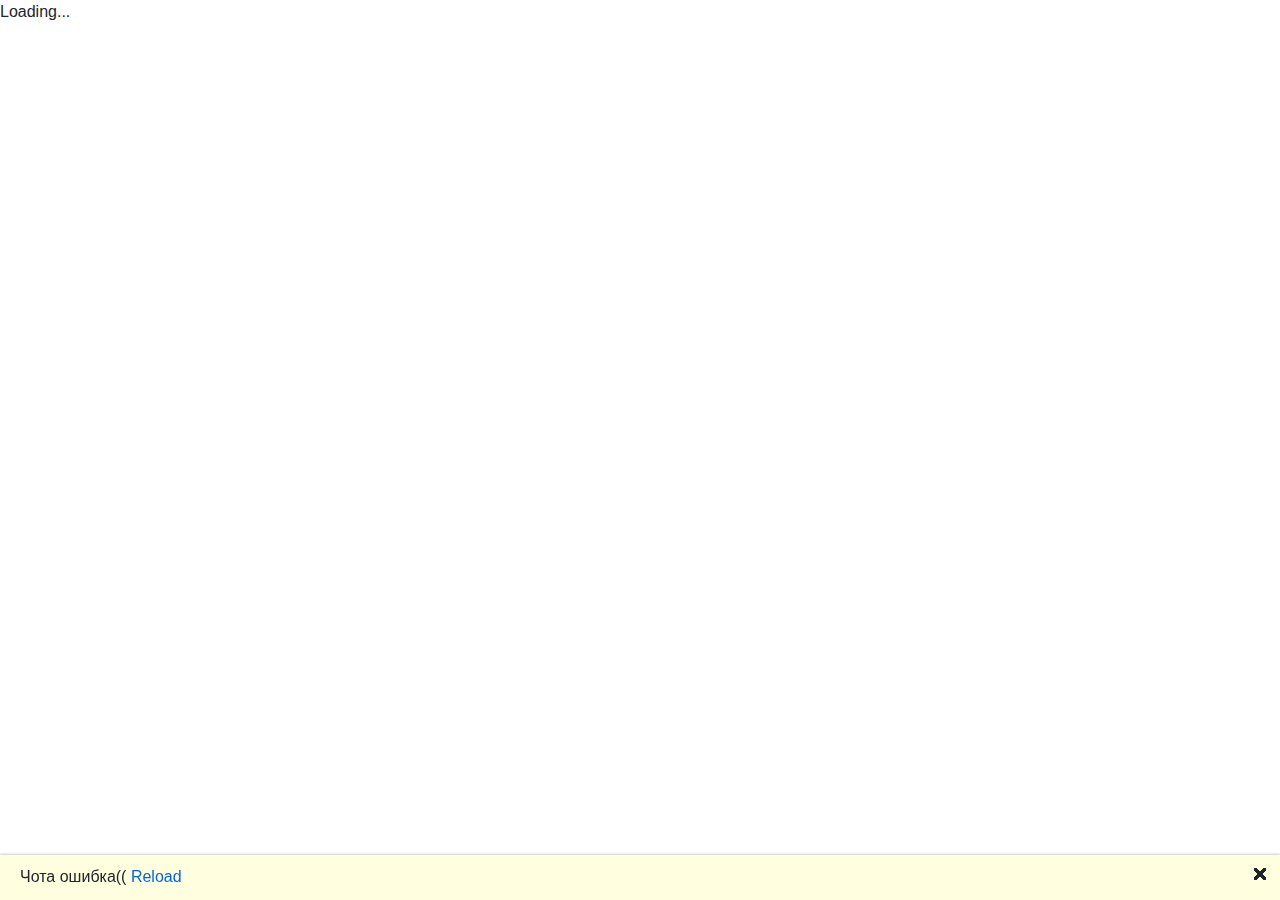
==== index.html @ acd23083 "Deploying to gh-pages from  @ 57fbfe5fe6eea1a969825e5f79292dda2a893ca5 🚀" ====
<!DOCTYPE html>
<html>

<head>
    <meta charset="utf-8" />
    <meta name="viewport" content="width=device-width, initial-scale=1.0, maximum-scale=1.0, user-scalable=no" />
    <title>Мой прекрасный сайт</title>
    <base href="https://khorovod.github.io/WowWeb/" />
    <link href="css/bootstrap/bootstrap.min.css" rel="stylesheet" />
    <link href="css/app.css" rel="stylesheet" />
    <link href="WowWeb.Client.styles.css" rel="stylesheet" />
</head>

<body>
    <div id="app">Loading...</div>

    <div id="blazor-error-ui">
        Чота ошибка((
        <a href="" class="reload">Reload</a>
        <a class="dismiss">🗙</a>
    </div>
    <script src="_framework/blazor.webassembly.js"></script>
</body>

</html>
---- css/app.css ----
﻿@import url('open-iconic/font/css/open-iconic-bootstrap.min.css');

html, body {
    font-family: 'Helvetica Neue', Helvetica, Arial, sans-serif;
}

a, .btn-link {
    color: #0366d6;
}

.btn-primary {
    color: #fff;
    background-color: #1b6ec2;
    border-color: #1861ac;
}

.content {
    padding-top: 1.1rem;
}

.valid.modified:not([type=checkbox]) {
    outline: 1px solid #26b050;
}

.invalid {
    outline: 1px solid red;
}

.validation-message {
    color: red;
}

#blazor-error-ui {
    background: lightyellow;
    bottom: 0;
    box-shadow: 0 -1px 2px rgba(0, 0, 0, 0.2);
    display: none;
    left: 0;
    padding: 0.6rem 1.25rem 0.7rem 1.25rem;
    position: fixed;
    width: 100%;
    z-index: 1000;
}

    #blazor-error-ui .dismiss {
        cursor: pointer;
        position: absolute;
        right: 0.75rem;
        top: 0.5rem;
    }
---- WowWeb.Client.styles.css ----
/* /Shared/MainLayout.razor.rz.scp.css */
.page[b-q7dwk8tgio] {
    position: relative;
    display: flex;
    flex-direction: column;
}

.main[b-q7dwk8tgio] {
    flex: 1;
}

.sidebar[b-q7dwk8tgio] {
    background-image: linear-gradient(180deg, rgb(5, 39, 103) 0%, #3a0647 70%);
}

.top-row[b-q7dwk8tgio] {
    background-color: #f7f7f7;
    border-bottom: 1px solid #d6d5d5;
    justify-content: flex-end;
    height: 3.5rem;
    display: flex;
    align-items: center;
}

    .top-row[b-q7dwk8tgio]  a, .top-row .btn-link[b-q7dwk8tgio] {
        white-space: nowrap;
        margin-left: 1.5rem;
    }

    .top-row a:first-child[b-q7dwk8tgio] {
        overflow: hidden;
        text-overflow: ellipsis;
    }

@media (max-width: 640.98px) {
    .top-row:not(.auth)[b-q7dwk8tgio] {
        display: none;
    }

    .top-row.auth[b-q7dwk8tgio] {
        justify-content: space-between;
    }

    .top-row a[b-q7dwk8tgio], .top-row .btn-link[b-q7dwk8tgio] {
        margin-left: 0;
    }
}

@media (min-width: 641px) {
    .page[b-q7dwk8tgio] {
        flex-direction: row;
    }

    .sidebar[b-q7dwk8tgio] {
        width: 250px;
        height: 100vh;
        position: sticky;
        top: 0;
    }

    .top-row[b-q7dwk8tgio] {
        position: sticky;
        top: 0;
        z-index: 1;
    }

    .main > div[b-q7dwk8tgio] {
        padding-left: 2rem !important;
        padding-right: 1.5rem !important;
    }
}
/* /Shared/NavMenu.razor.rz.scp.css */
.navbar-toggler[b-x5b5h40y6x] {
    background-color: rgba(255, 255, 255, 0.1);
}

.top-row[b-x5b5h40y6x] {
    height: 3.5rem;
    background-color: rgba(0,0,0,0.4);
}

.navbar-brand[b-x5b5h40y6x] {
    font-size: 1.1rem;
}

.oi[b-x5b5h40y6x] {
    width: 2rem;
    font-size: 1.1rem;
    vertical-align: text-top;
    top: -2px;
}

.nav-item[b-x5b5h40y6x] {
    font-size: 0.9rem;
    padding-bottom: 0.5rem;
}

    .nav-item:first-of-type[b-x5b5h40y6x] {
        padding-top: 1rem;
    }

    .nav-item:last-of-type[b-x5b5h40y6x] {
        padding-bottom: 1rem;
    }

    .nav-item[b-x5b5h40y6x]  a {
        color: #d7d7d7;
        border-radius: 4px;
        height: 3rem;
        display: flex;
        align-items: center;
        line-height: 3rem;
    }

.nav-item[b-x5b5h40y6x]  a.active {
    background-color: rgba(255,255,255,0.25);
    color: white;
}

.nav-item[b-x5b5h40y6x]  a:hover {
    background-color: rgba(255,255,255,0.1);
    color: white;
}

@media (min-width: 641px) {
    .navbar-toggler[b-x5b5h40y6x] {
        display: none;
    }

    .collapse[b-x5b5h40y6x] {
        /* Never collapse the sidebar for wide screens */
        display: block;
    }
}
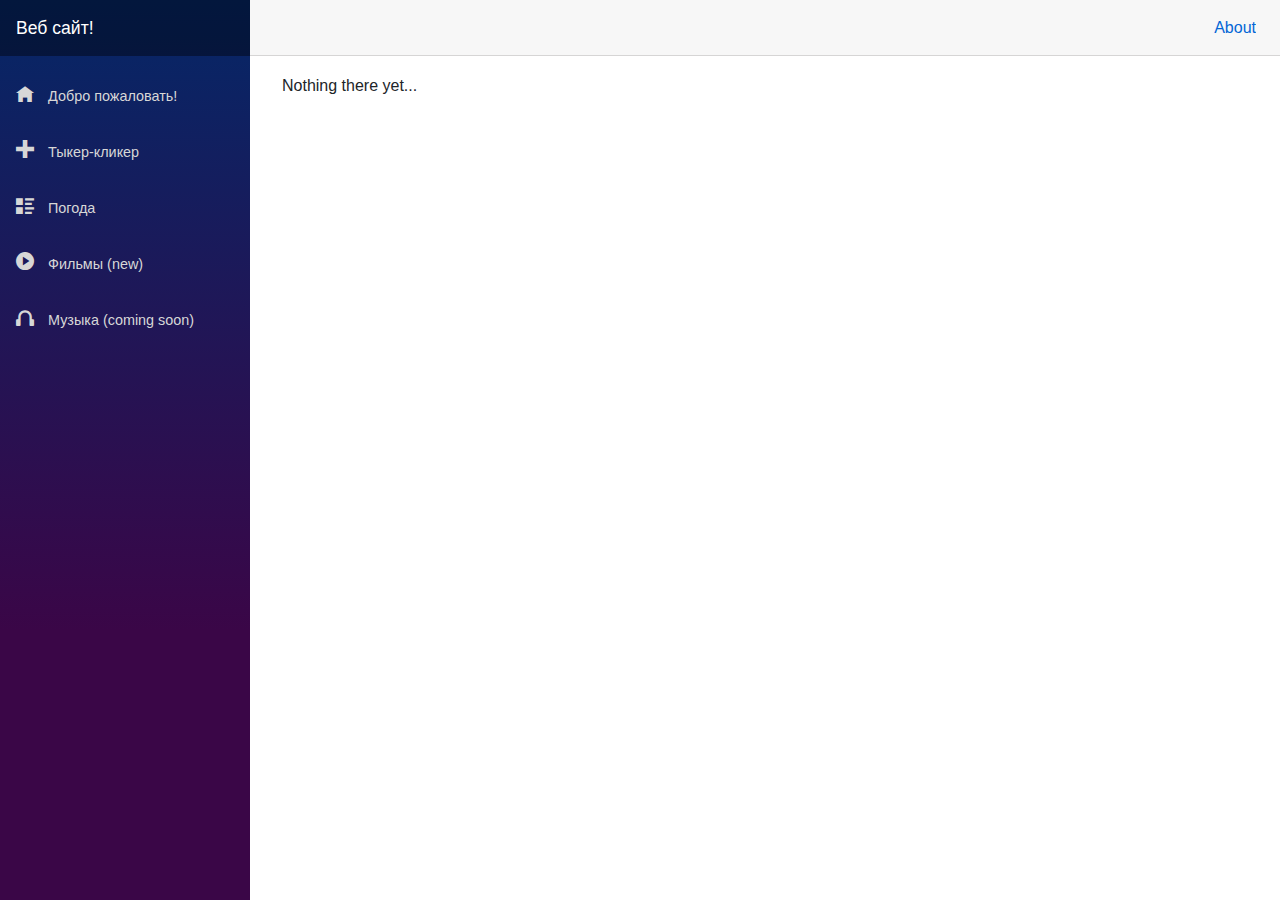
==== commit 8ff17365: "Deploying to gh-pages from  @ 8fdc80b719ad13c2e3e6b5c0fb1efe590cb3bee8 🚀" ====
--- a/index.html
+++ b/index.html
@@ -5,7 +5,8 @@
     <meta charset="utf-8" />
     <meta name="viewport" content="width=device-width, initial-scale=1.0, maximum-scale=1.0, user-scalable=no" />
     <title>Мой прекрасный сайт</title>
-    <base href="https://khorovod.github.io/WowWeb/" />
+    <!--<base href="https://khorovod.github.io/WowWeb/" />-->
+    <base href="/" />
     <link href="css/bootstrap/bootstrap.min.css" rel="stylesheet" />
     <link href="css/app.css" rel="stylesheet" />
     <link href="WowWeb.Client.styles.css" rel="stylesheet" />
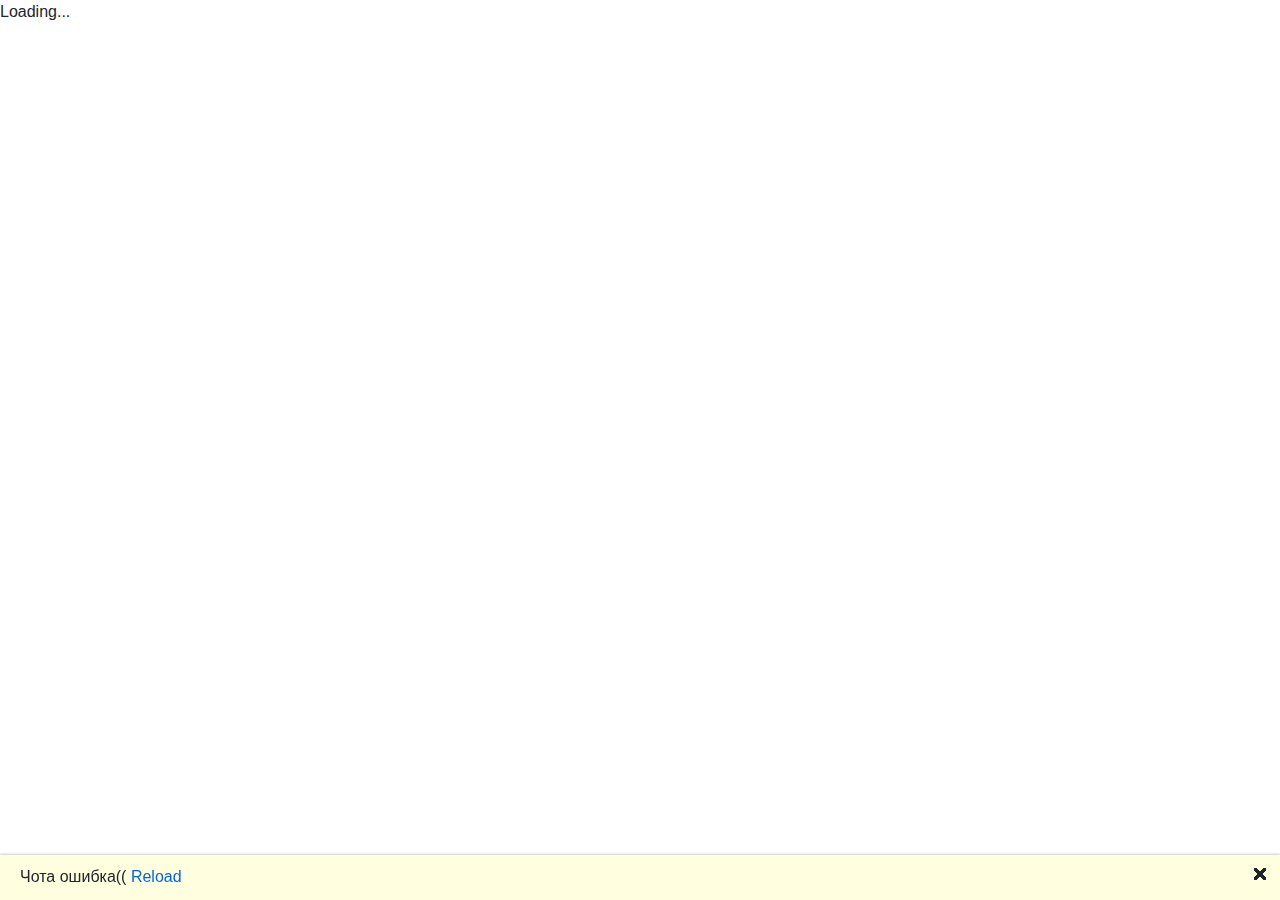
==== commit f294e239: "Deploying to gh-pages from  @ 0b7683dcbc494ddbd80db2fd6bb5b5f3f9953812 🚀" ====
--- a/index.html
+++ b/index.html
@@ -5,8 +5,8 @@
     <meta charset="utf-8" />
     <meta name="viewport" content="width=device-width, initial-scale=1.0, maximum-scale=1.0, user-scalable=no" />
     <title>Мой прекрасный сайт</title>
-    <!--<base href="https://khorovod.github.io/WowWeb/" />-->
-    <base href="/" />
+    <base href="https://khorovod.github.io/WowWeb/" />
+    <!--<base href="/" />-->
     <link href="css/bootstrap/bootstrap.min.css" rel="stylesheet" />
     <link href="css/app.css" rel="stylesheet" />
     <link href="WowWeb.Client.styles.css" rel="stylesheet" />
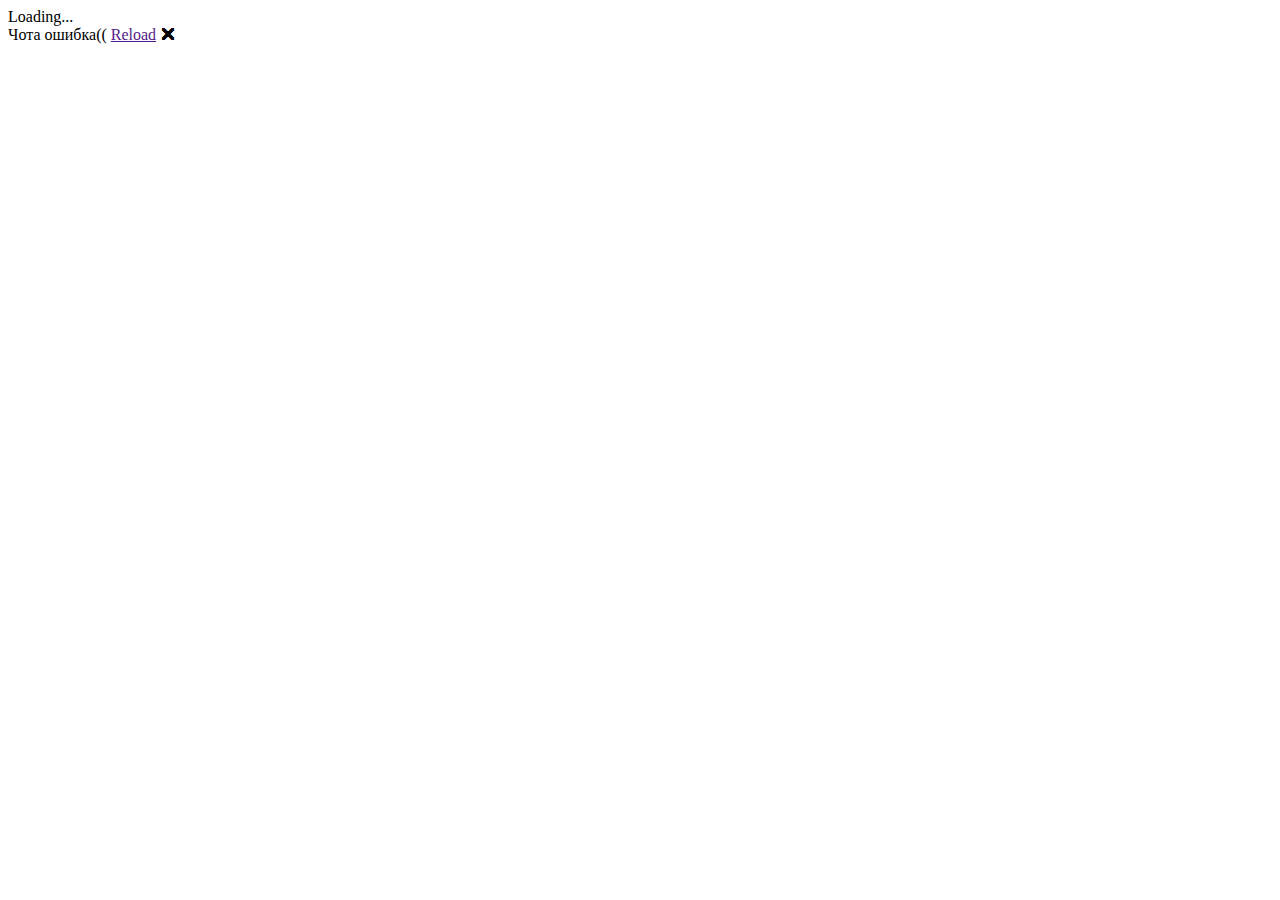
==== commit 24ea9010: "Deploying to gh-pages from  @ cf81f33b70472d0550506cec8862aad0aae80dfd 🚀" ====
--- a/index.html
+++ b/index.html
@@ -5,8 +5,8 @@
     <meta charset="utf-8" />
     <meta name="viewport" content="width=device-width, initial-scale=1.0, maximum-scale=1.0, user-scalable=no" />
     <title>Мой прекрасный сайт</title>
-    <base href="https://khorovod.github.io/WowWeb/" />
-    <!--<base href="/" />-->
+    <!--base href="https://khorovod.github.io/WowWeb/" /-->
+    <base href="/WowWeb/" />
     <link href="css/bootstrap/bootstrap.min.css" rel="stylesheet" />
     <link href="css/app.css" rel="stylesheet" />
     <link href="WowWeb.Client.styles.css" rel="stylesheet" />
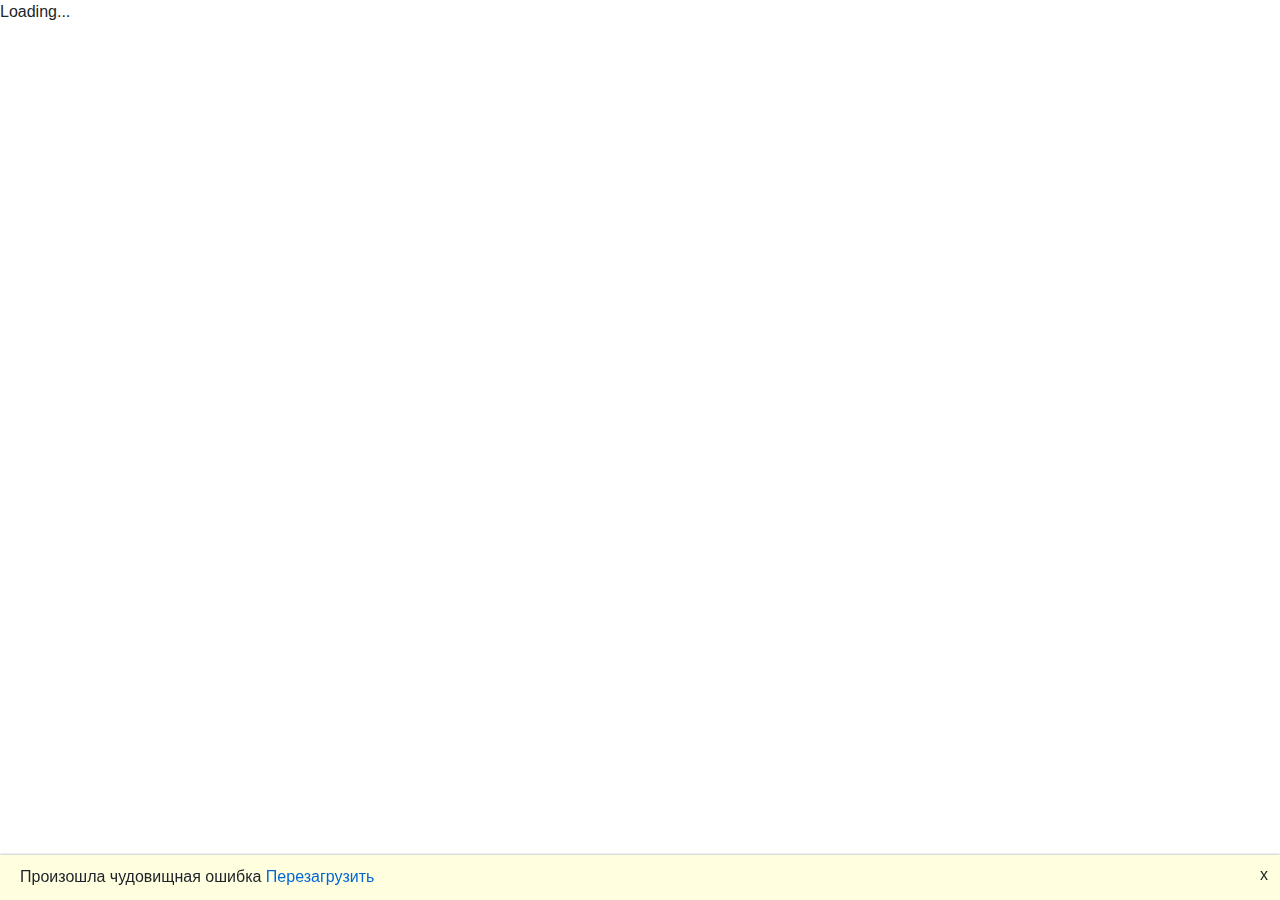
==== commit 515c33a0: "Deploying to gh-pages from  @ ff7df1516c3adfee68bd09e10247ea90c28f0053 🚀" ====
--- a/index.html
+++ b/index.html
@@ -5,8 +5,8 @@
     <meta charset="utf-8" />
     <meta name="viewport" content="width=device-width, initial-scale=1.0, maximum-scale=1.0, user-scalable=no" />
     <title>Мой прекрасный сайт</title>
-    <!--base href="https://khorovod.github.io/WowWeb/" /-->
-    <base href="/WowWeb/" />
+    <base href="https://khorovod.github.io/WowWeb/" />
+    <!--<base href="/WowWeb/" />-->
     <link href="css/bootstrap/bootstrap.min.css" rel="stylesheet" />
     <link href="css/app.css" rel="stylesheet" />
     <link href="WowWeb.Client.styles.css" rel="stylesheet" />
@@ -16,9 +16,9 @@
     <div id="app">Loading...</div>
 
     <div id="blazor-error-ui">
-        Чота ошибка((
-        <a href="" class="reload">Reload</a>
-        <a class="dismiss">🗙</a>
+        Произошла чудовищная ошибка
+        <a href="" class="reload"> Перезагрузить </a>
+        <a class="dismiss">х</a>
     </div>
     <script src="_framework/blazor.webassembly.js"></script>
 </body>
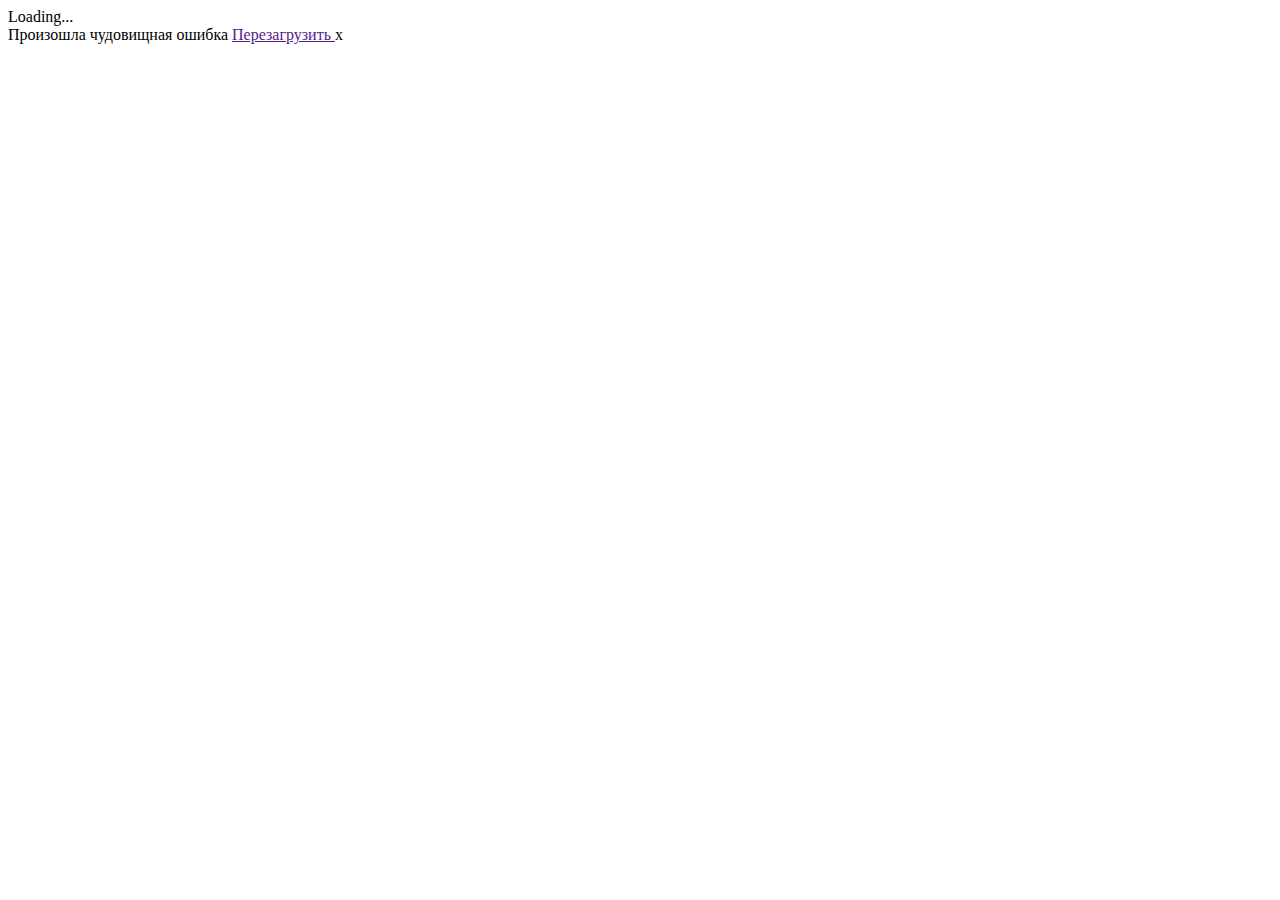
==== commit 11cfd21e: "Deploying to gh-pages from  @ 16ad125ea4785cbd047741a766ccab9a7808684f 🚀" ====
--- a/index.html
+++ b/index.html
@@ -5,8 +5,8 @@
     <meta charset="utf-8" />
     <meta name="viewport" content="width=device-width, initial-scale=1.0, maximum-scale=1.0, user-scalable=no" />
     <title>Мой прекрасный сайт</title>
-    <base href="https://khorovod.github.io/WowWeb/" />
-    <!--<base href="/WowWeb/" />-->
+    <!--<base href="https://khorovod.github.io/WowWeb/" />-->
+    <base href="/WowWeb/" />
     <link href="css/bootstrap/bootstrap.min.css" rel="stylesheet" />
     <link href="css/app.css" rel="stylesheet" />
     <link href="WowWeb.Client.styles.css" rel="stylesheet" />
